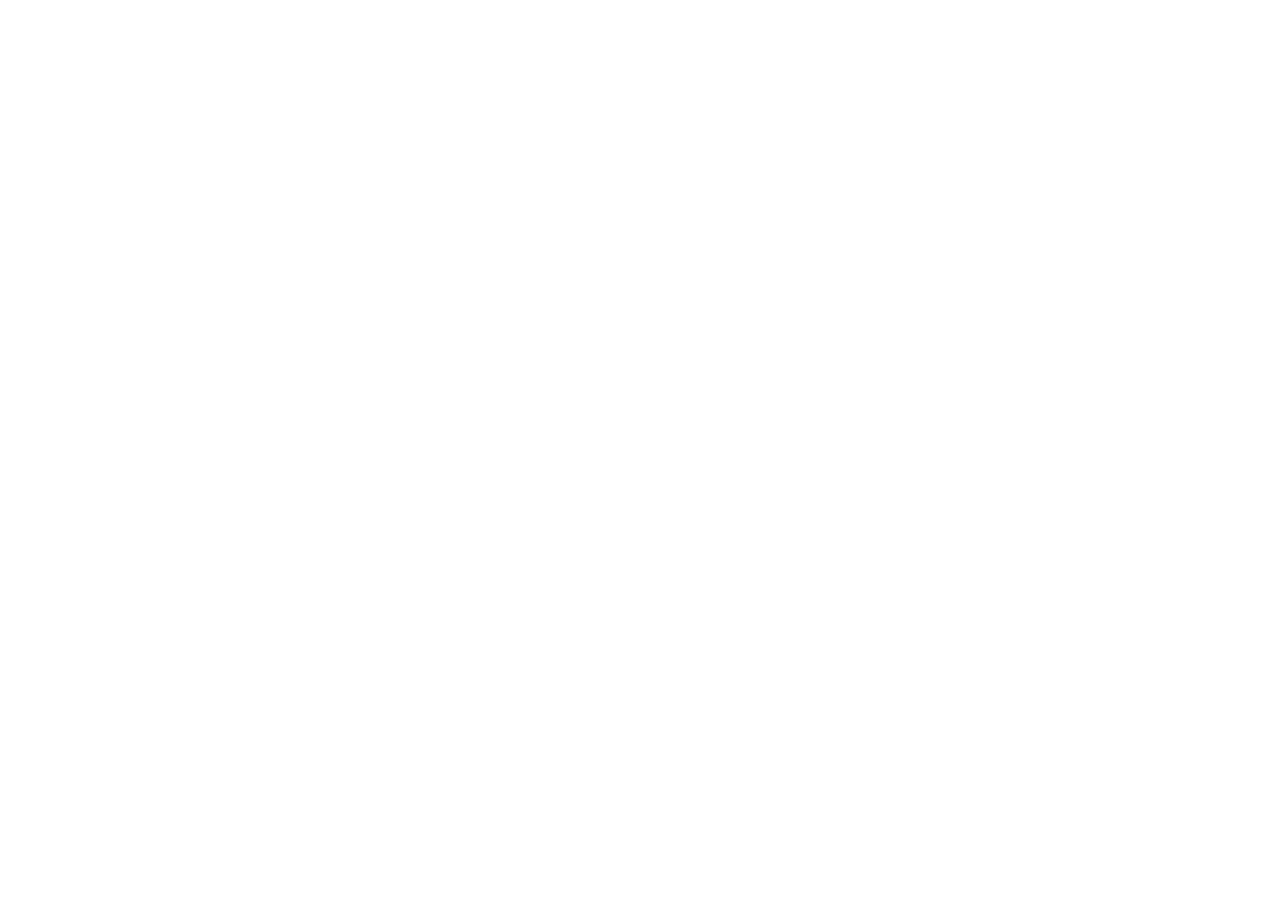
==== bondis/home/index.html @ c1df6261 "create home" ====
<!DOCTYPE html>
<html lang="en">
<head>
    <meta charset="UTF-8">
    <meta http-equiv="X-UA-Compatible" content="IE=edge">
    <meta name="viewport" content="width=device-width, initial-scale=1.0">
    <link rel="stylesheet" href="https://unpkg.com/leaflet@1.9.3/dist/leaflet.css"
    integrity="sha256-kLaT2GOSpHechhsozzB+flnD+zUyjE2LlfWPgU04xyI="
    crossorigin=""/>
    <link rel="stylesheet" href="style.css">
    <title>MapaBondis</title>
</head>
<body>
    <div id="map"></div>

 <!-- Make sure you put this AFTER Leaflet's CSS -->
 <script src="https://unpkg.com/leaflet@1.9.3/dist/leaflet.js"
     integrity="sha256-WBkoXOwTeyKclOHuWtc+i2uENFpDZ9YPdf5Hf+D7ewM="
     crossorigin=""></script>
<script src="main.js"></script>
</body>
</html>
---- bondis/home/style.css ----
#map { height: 500px; width: 500px; }
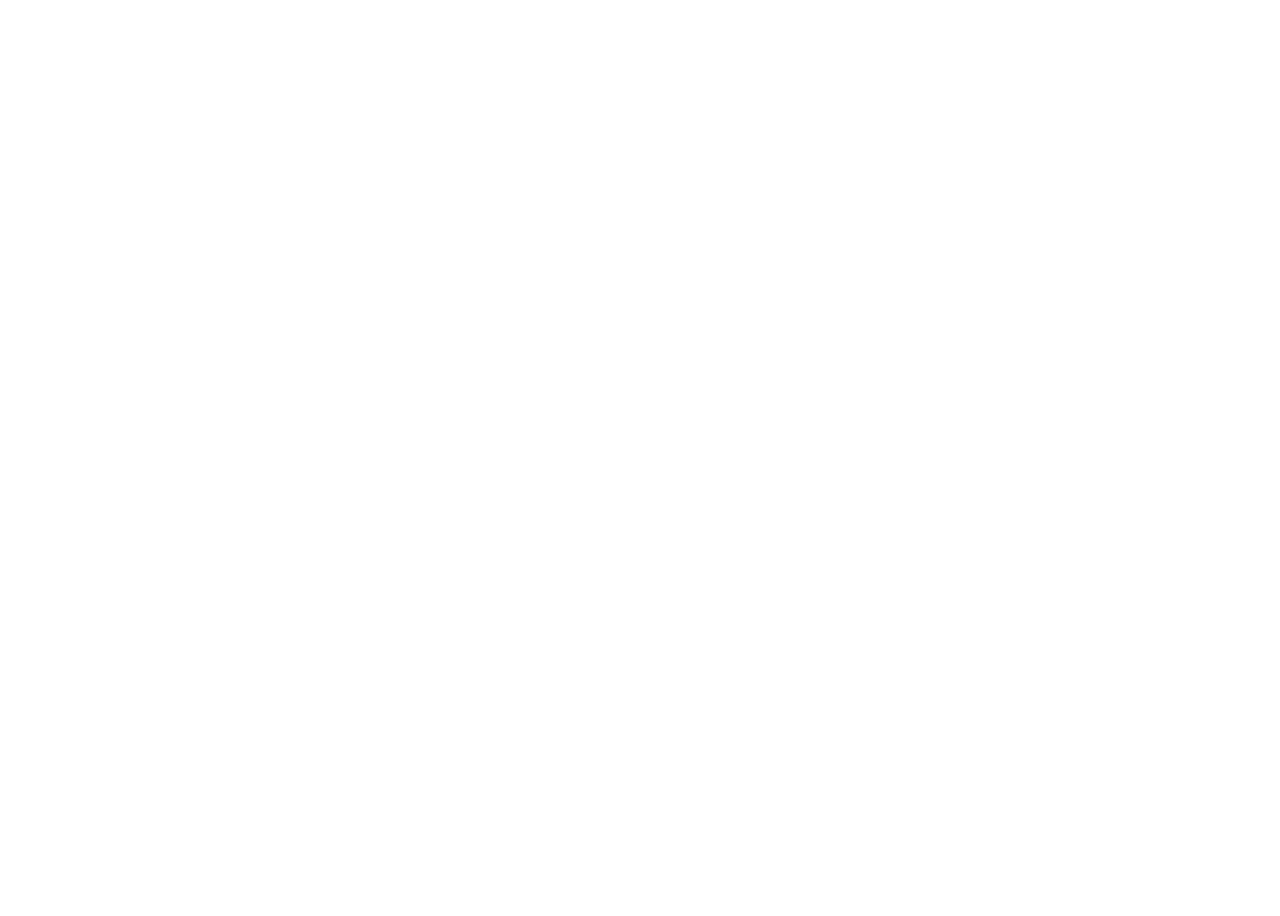
==== commit 097c0792: "Update index.html" ====
--- a/bondis/home/index.html
+++ b/bondis/home/index.html
@@ -11,7 +11,10 @@
     <title>MapaBondis</title>
 </head>
 <body>
+
+    <div class='center-screen'>
     <div id="map"></div>
+    </div>
 
  <!-- Make sure you put this AFTER Leaflet's CSS -->
  <script src="https://unpkg.com/leaflet@1.9.3/dist/leaflet.js"
@@ -19,4 +22,4 @@
      crossorigin=""></script>
 <script src="main.js"></script>
 </body>
-</html>+</html>
--- a/bondis/home/style.css
+++ b/bondis/home/style.css
@@ -1 +1,9 @@
-#map { height: 500px; width: 500px; }+#map { height: 500px; width: 500px; }
+
+.center-screen {
+display: flex;
+justify-content: center;
+align-items: center;
+text-align: center;
+min-height: 100vh;
+}
